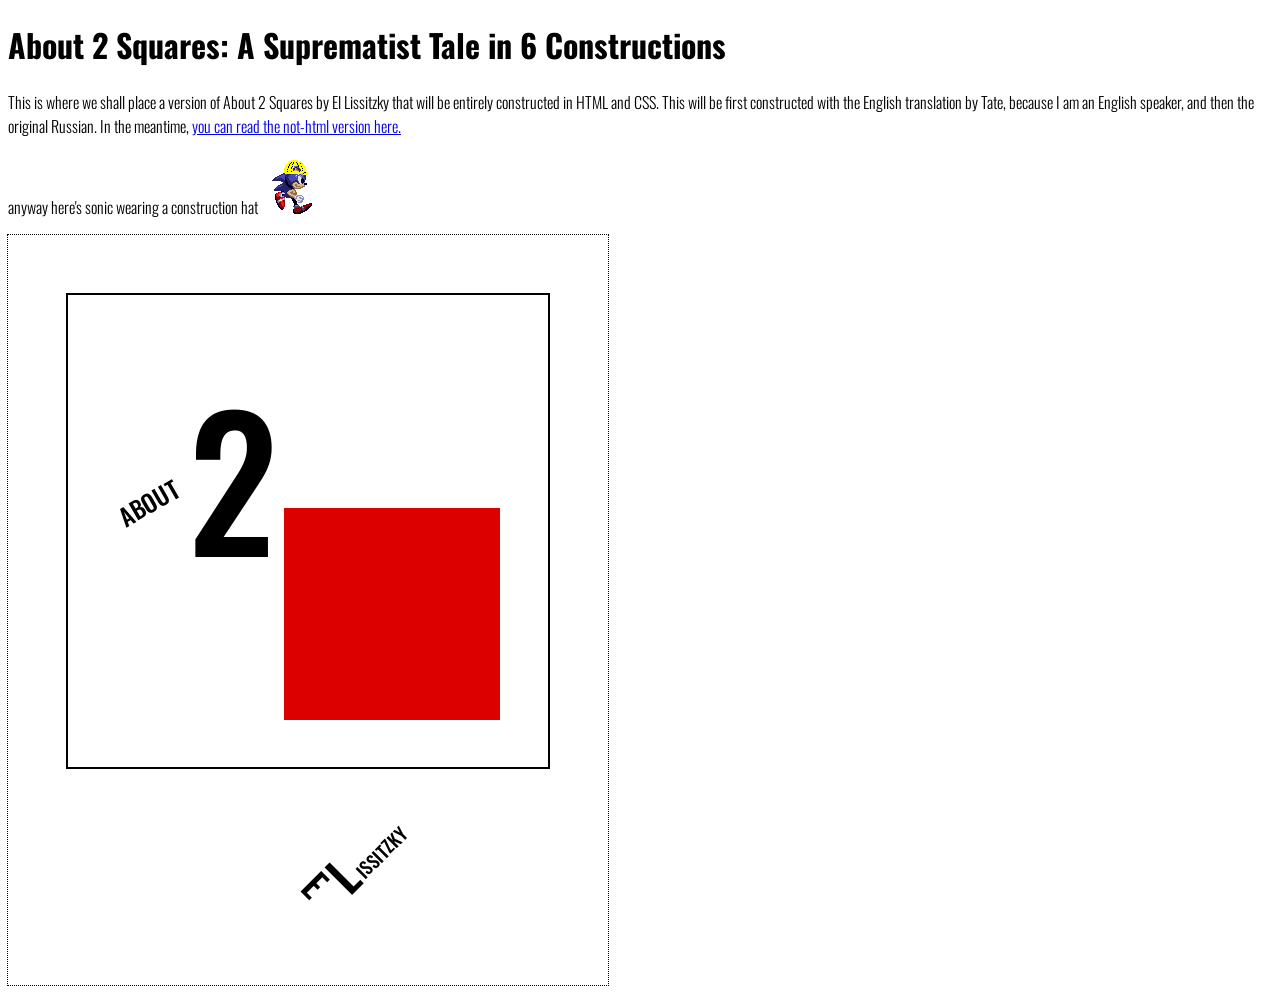
==== index.html @ 45635bed "init commit" ====
<!DOCTYPE html>
<html>
  <head>
    <meta charset="UTF-8">
    <meta name="viewport" content="width=device-width, initial-scale=1.0">
    <title>About 2 Squares: A Suprematist Tale in 6 Constructions</title>
    <!-- The style.css file allows you to change the look of your web pages.
         If you include the next line in all your web pages, they will all share the same look.
         This makes it easier to make new pages for your site. -->
    <link href="/style.css" rel="stylesheet" type="text/css" media="all">
    <link rel="preconnect" href="https://fonts.googleapis.com">
    <link rel="preconnect" href="https://fonts.gstatic.com" crossorigin>
    <link href="https://fonts.googleapis.com/css2?family=Oswald:wght@300;500&display=swap" rel="stylesheet"> 
  </head>
  <body>
    <h1>About 2 Squares: A Suprematist Tale in 6 Constructions</h1>

    <p>This is where we shall place a version of About 2 Squares by El Lissitzky that will be entirely constructed in HTML and CSS. This will be first constructed with the English translation by Tate, because I am an English speaker, and then the original Russian. In the meantime, <a href = "https://oa.letterformarchive.org/item?utm_campaign=skedlink&utm_medium=gallery&utm_source=skedlink&workID=lfa_russia_0018">you can read the not-html version here.</a></p>
    
    <p>anyway here's sonic wearing a construction hat <img src="/constructsonic.gif"></p>
    
    <div class = "container">
      <div class = "page">
        <div class = "panel-square">
          
          <div style = "
            font-size: 24px;
            position: absolute;
            top: 40%;
            left: 10%;
            transform: rotate(330deg);
          ">ABOUT</div>
          
          <div style = "
            position: absolute;
            top: 10%;
            left: 25%;
            font-style: bold;
            font-size: 180px;
          ">2</div>
          
          <div style = "
            height: 45%;
            width: 45%;
            position: absolute;
            right: 10%;
            bottom: 10%;
            background-color: #dd0000;">
          </div>
        </div>
        <div style = "
          position: absolute;
          bottom: 10%;
          left: 50%;
          transform: rotate(45deg);
          font-size: 36px;
        "> E</div>
        <div style = "
          position: absolute;
          bottom: 10%;
          left: 54%;
          transform: rotate(315deg);
          font-size: 48px;
        ">L</div>
        <div style = "
          position: absolute;
          bottom: 16%;
          left: 57%;
          transform: rotate(315deg);
          font-size: 18px;
        ">ISSITZKY</div>
      </div>
    </div>
  </body>
</html>
---- style.css ----
/* CSS is how you can add style to your website, such as colors, fonts, and positioning of your
   HTML content. To learn how to do something, just try searching Google for questions like
   "how to change link color." */


.container {
  scroll-snap-type: x mandatory;
  scroll-padding: 50%;
}
.page {
  font-weight: 500;
  display: flex;
  width: 600px;
  height: 750px;
  position: relative;
  outline: 1px dotted black;
}

.panel-square{
  margin: 10% 10%;
  outline: 2px solid black;
  position: absolute;
  height: 63%;
  width: 80%;
}
body {
  background-color: white;
  color: black;
  font-family: 'Oswald', sans-serif;
  font-weight: 300;
}
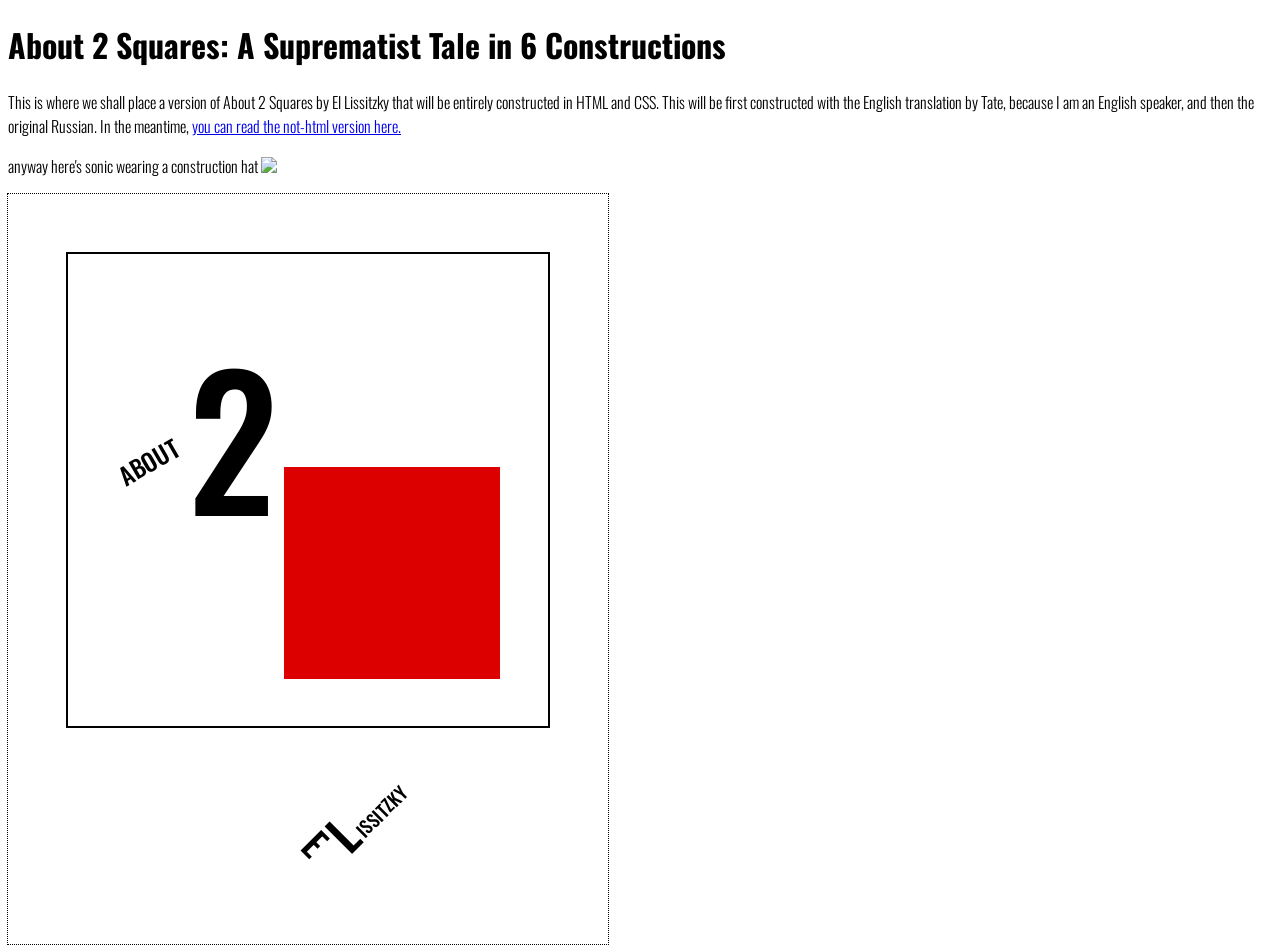
==== commit c21df8c2: "Update index.html" ====
--- a/index.html
+++ b/index.html
@@ -17,7 +17,7 @@
 
     <p>This is where we shall place a version of About 2 Squares by El Lissitzky that will be entirely constructed in HTML and CSS. This will be first constructed with the English translation by Tate, because I am an English speaker, and then the original Russian. In the meantime, <a href = "https://oa.letterformarchive.org/item?utm_campaign=skedlink&utm_medium=gallery&utm_source=skedlink&workID=lfa_russia_0018">you can read the not-html version here.</a></p>
     
-    <p>anyway here's sonic wearing a construction hat <img src="/constructsonic.gif"></p>
+    <p>anyway here's sonic wearing a construction hat <img src="~/constructsonic.gif"></p>
     
     <div class = "container">
       <div class = "page">
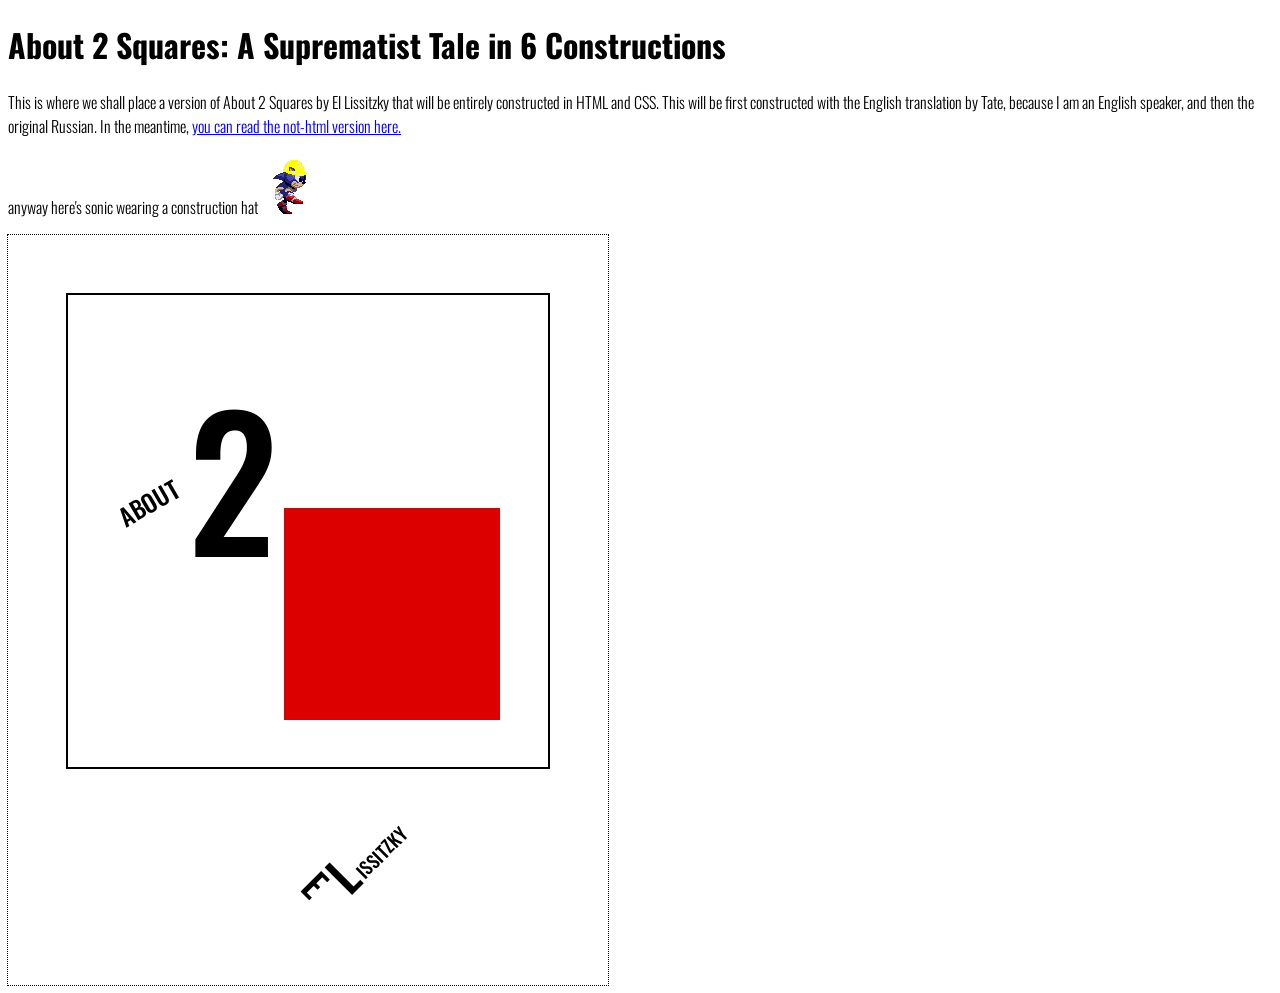
==== commit 4c39b8b0: "Update index.html" ====
--- a/index.html
+++ b/index.html
@@ -7,7 +7,7 @@
     <!-- The style.css file allows you to change the look of your web pages.
          If you include the next line in all your web pages, they will all share the same look.
          This makes it easier to make new pages for your site. -->
-    <link href="/style.css" rel="stylesheet" type="text/css" media="all">
+    <link href="style.css" rel="stylesheet" type="text/css" media="all">
     <link rel="preconnect" href="https://fonts.googleapis.com">
     <link rel="preconnect" href="https://fonts.gstatic.com" crossorigin>
     <link href="https://fonts.googleapis.com/css2?family=Oswald:wght@300;500&display=swap" rel="stylesheet"> 
@@ -17,7 +17,7 @@
 
     <p>This is where we shall place a version of About 2 Squares by El Lissitzky that will be entirely constructed in HTML and CSS. This will be first constructed with the English translation by Tate, because I am an English speaker, and then the original Russian. In the meantime, <a href = "https://oa.letterformarchive.org/item?utm_campaign=skedlink&utm_medium=gallery&utm_source=skedlink&workID=lfa_russia_0018">you can read the not-html version here.</a></p>
     
-    <p>anyway here's sonic wearing a construction hat <img src="~/constructsonic.gif"></p>
+    <p>anyway here's sonic wearing a construction hat <img src="constructsonic.gif"></p>
     
     <div class = "container">
       <div class = "page">
